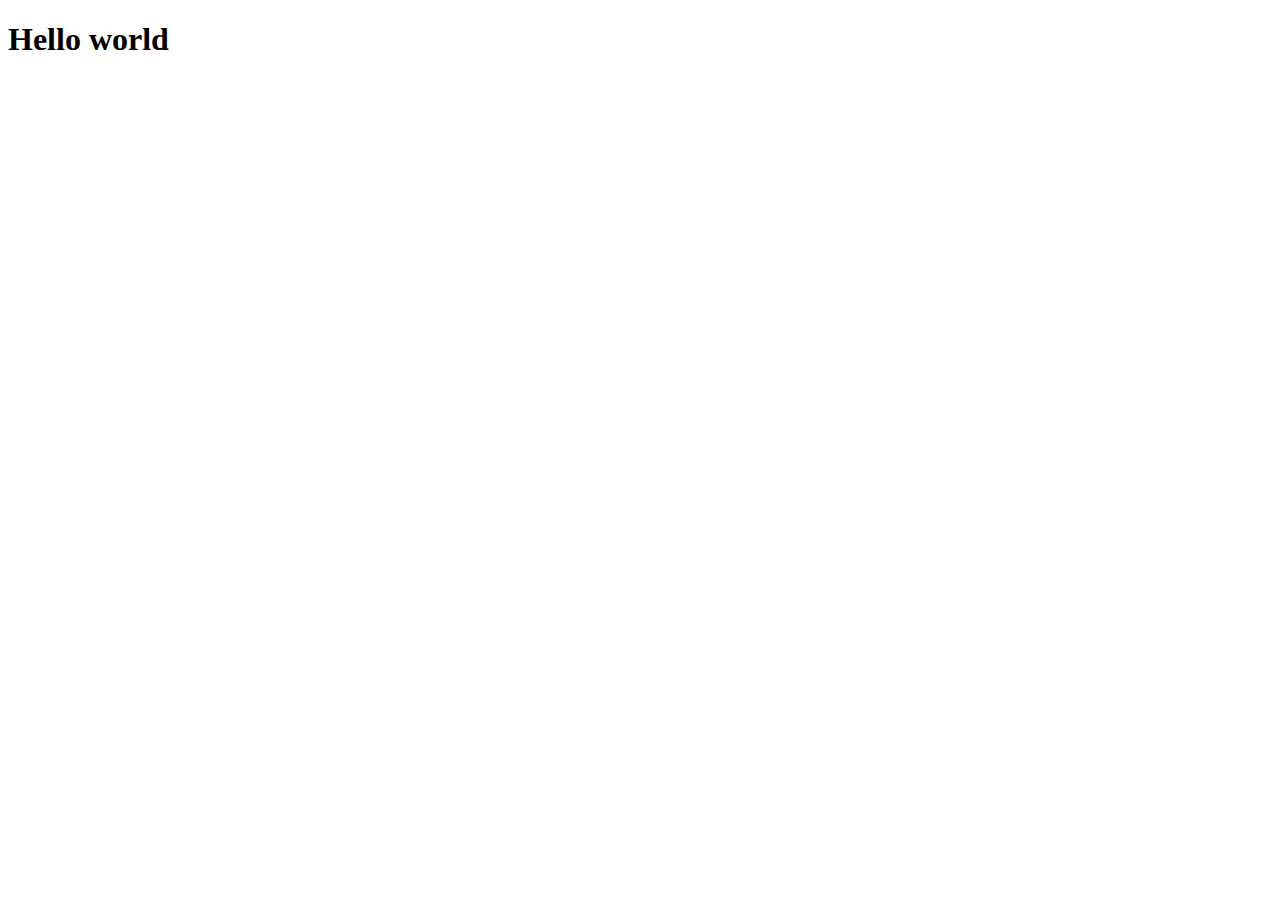
==== index.html @ 87dd1a15 "added h1 and linked stylesheet" ====
<!DOCTYPE html>
<html lang="en">
<head>
    <meta charset="UTF-8">
    <meta http-equiv="X-UA-Compatible" content="IE=edge">
    <meta name="viewport" content="width=device-width, initial-scale=1.0">
    <link +ref="stylesheet" href="stylessheet.css">
    <title>Document</title>
</head>
<body>
    <h1>Hello world</h1>
</body>
</html>
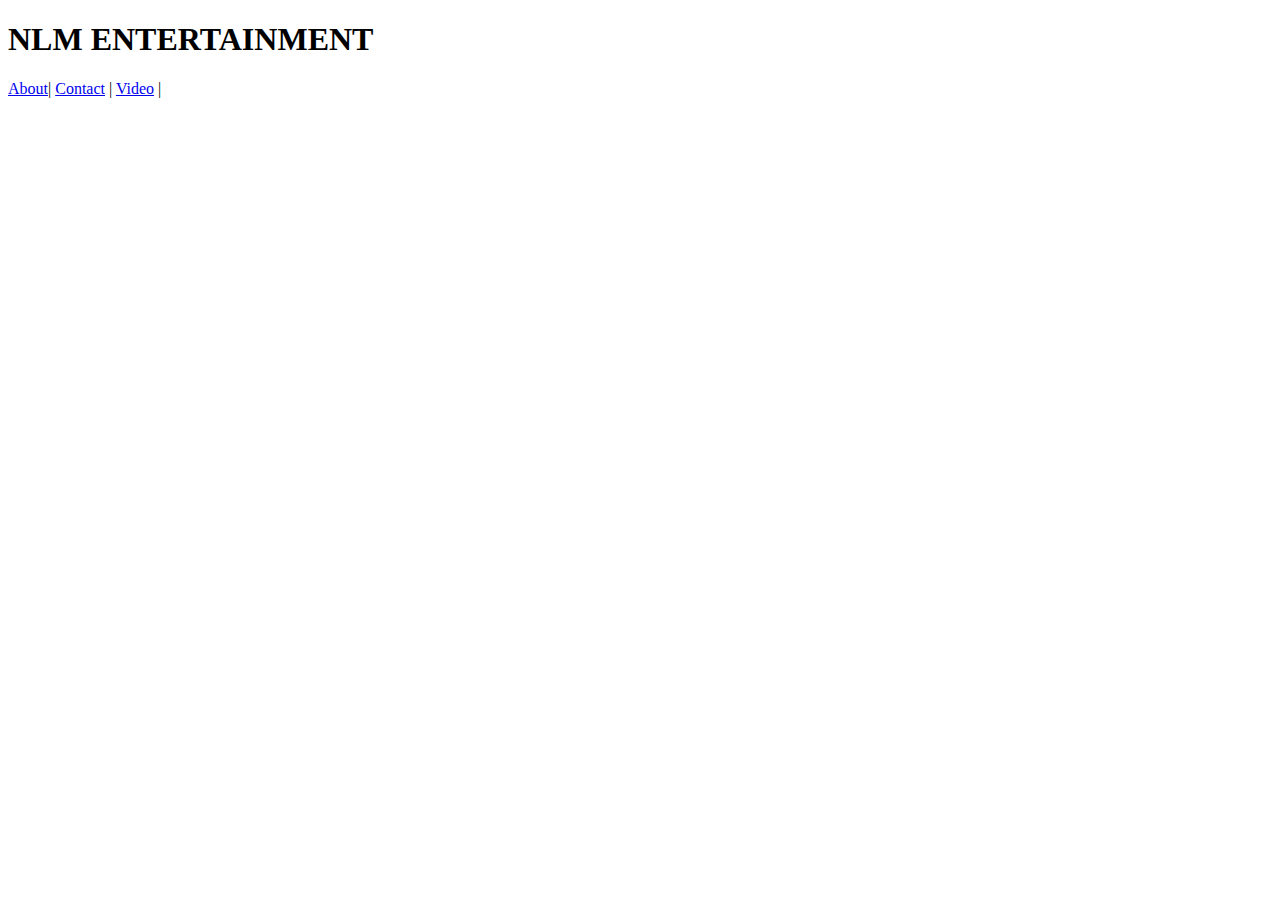
==== commit 53b9a87e: "added about.html, contact.html folder" ====
--- a/index.html
+++ b/index.html
@@ -3,11 +3,20 @@
 <head>
     <meta charset="UTF-8">
     <meta http-equiv="X-UA-Compatible" content="IE=edge">
-    <meta name="viewport" content="width=device-width, initial-scale=1.0">
-    <link +ref="stylesheet" href="stylessheet.css">
-    <title>Document</title>
+    <meta name="viewport" content="width=>, initial-scale=1.0">
+    <title>NLM Entertainment</title>
+    <link rel="stylesheet" href="stylessheet.css">
 </head>
+<style></style>
 <body>
-    <h1>Hello world</h1>
+   <h1>NLM ENTERTAINMENT</h1></header>
+    <nav>
+        <div class="navbar">
+        <a href="https://www.facebook.com/NLM.Entertainment" target="_blank">About</a>|
+        <a href="https://www.w3schools.com/" target="_blank">Contact</a> |
+        <a href="https://www.facebook.com/NLM.Entertainment/videos" target="_blank">Video</a> |
+        </div>
+    </nav>
+    
 </body>
 </html>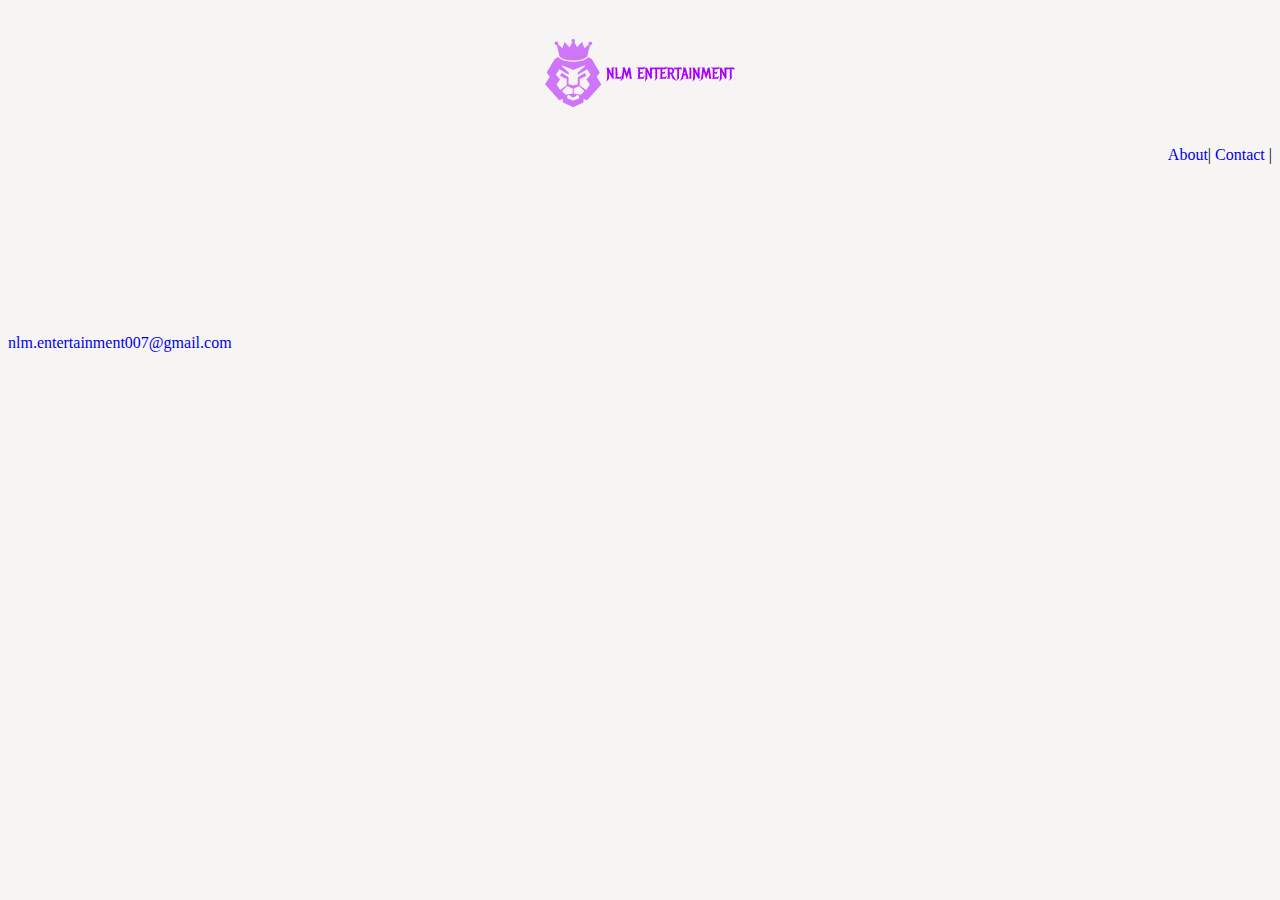
==== commit ea41f8ca: "added features" ====
--- a/index.html
+++ b/index.html
@@ -1,22 +1,75 @@
 <!DOCTYPE html>
 <html lang="en">
+
 <head>
-    <meta charset="UTF-8">
-    <meta http-equiv="X-UA-Compatible" content="IE=edge">
-    <meta name="viewport" content="width=>, initial-scale=1.0">
-    <title>NLM Entertainment</title>
-    <link rel="stylesheet" href="stylessheet.css">
+  <meta charset="UTF-8">
+  <meta http-equiv="X-UA-Compatible" content="IE=edge">
+  <meta name="viewport" content="width=>, initial-scale=1.0">
+  <title>NLM ENTERTAINMENT</title>
+  <link rel="stylesheet" href="styles.css">
 </head>
-<style></style>
+<style>
+  body {
+    background-color: rgb(247, 244, 244);
+  }
+
+  header {
+    padding: 5px;
+    font-style: italic;
+  }
+
+  h1 {
+    text-align: center;
+    color: rgb(236, 18, 236)
+  }
+
+  a:link {
+    text-decoration: none;
+  }
+
+  a:visited {
+    text-decoration: none;
+    background-color: rgb(236, 18, 236)
+  }
+
+  a:hover {
+    text-decoration: underline;
+    background-color: rgb(27, 205, 250);
+  }
+
+  a:active {
+    text-decoration: underline;
+  }
+
+  .navbar {
+    overflow: hidden;
+    float: right
+  }
+</style>
+
 <body>
-   <h1>NLM ENTERTAINMENT</h1></header>
-    <nav>
-        <div class="navbar">
-        <a href="https://www.facebook.com/NLM.Entertainment" target="_blank">About</a>|
-        <a href="https://www.w3schools.com/" target="_blank">Contact</a> |
-        <a href="https://www.facebook.com/NLM.Entertainment/videos" target="_blank">Video</a> |
-        </div>
-    </nav>
-    
+  <header>
+    <h1><img src="image/njl.png"></h1>
+  </header>
+  <nav>
+    <div class="navbar">
+      <a href="about.html" target="_blank">About</a>|
+      <a href="contact.html" target="_blank">Contact</a> |
+    </div>
+  </nav>
+  <section>
+    <div class="container">
+      <iframe width="100%" height="100%" src="https://www.youtube.com/embed/SFFy8x6SF7A?controls=0"
+        title="YouTube video player" frameborder="0"
+        allow="accelerometer; autoplay=1 mute =1; clipboard-write; encrypted-media; gyroscope; picture-in-picture"
+        allowfullscreen></iframe>
+    </div>
+  </section>
+
+  <footer>
+    <p><a href="mailto:nlm.entertainment007@gmail.com">nlm.entertainment007@gmail.com</a></p>
+  </footer>
+
 </body>
+
 </html>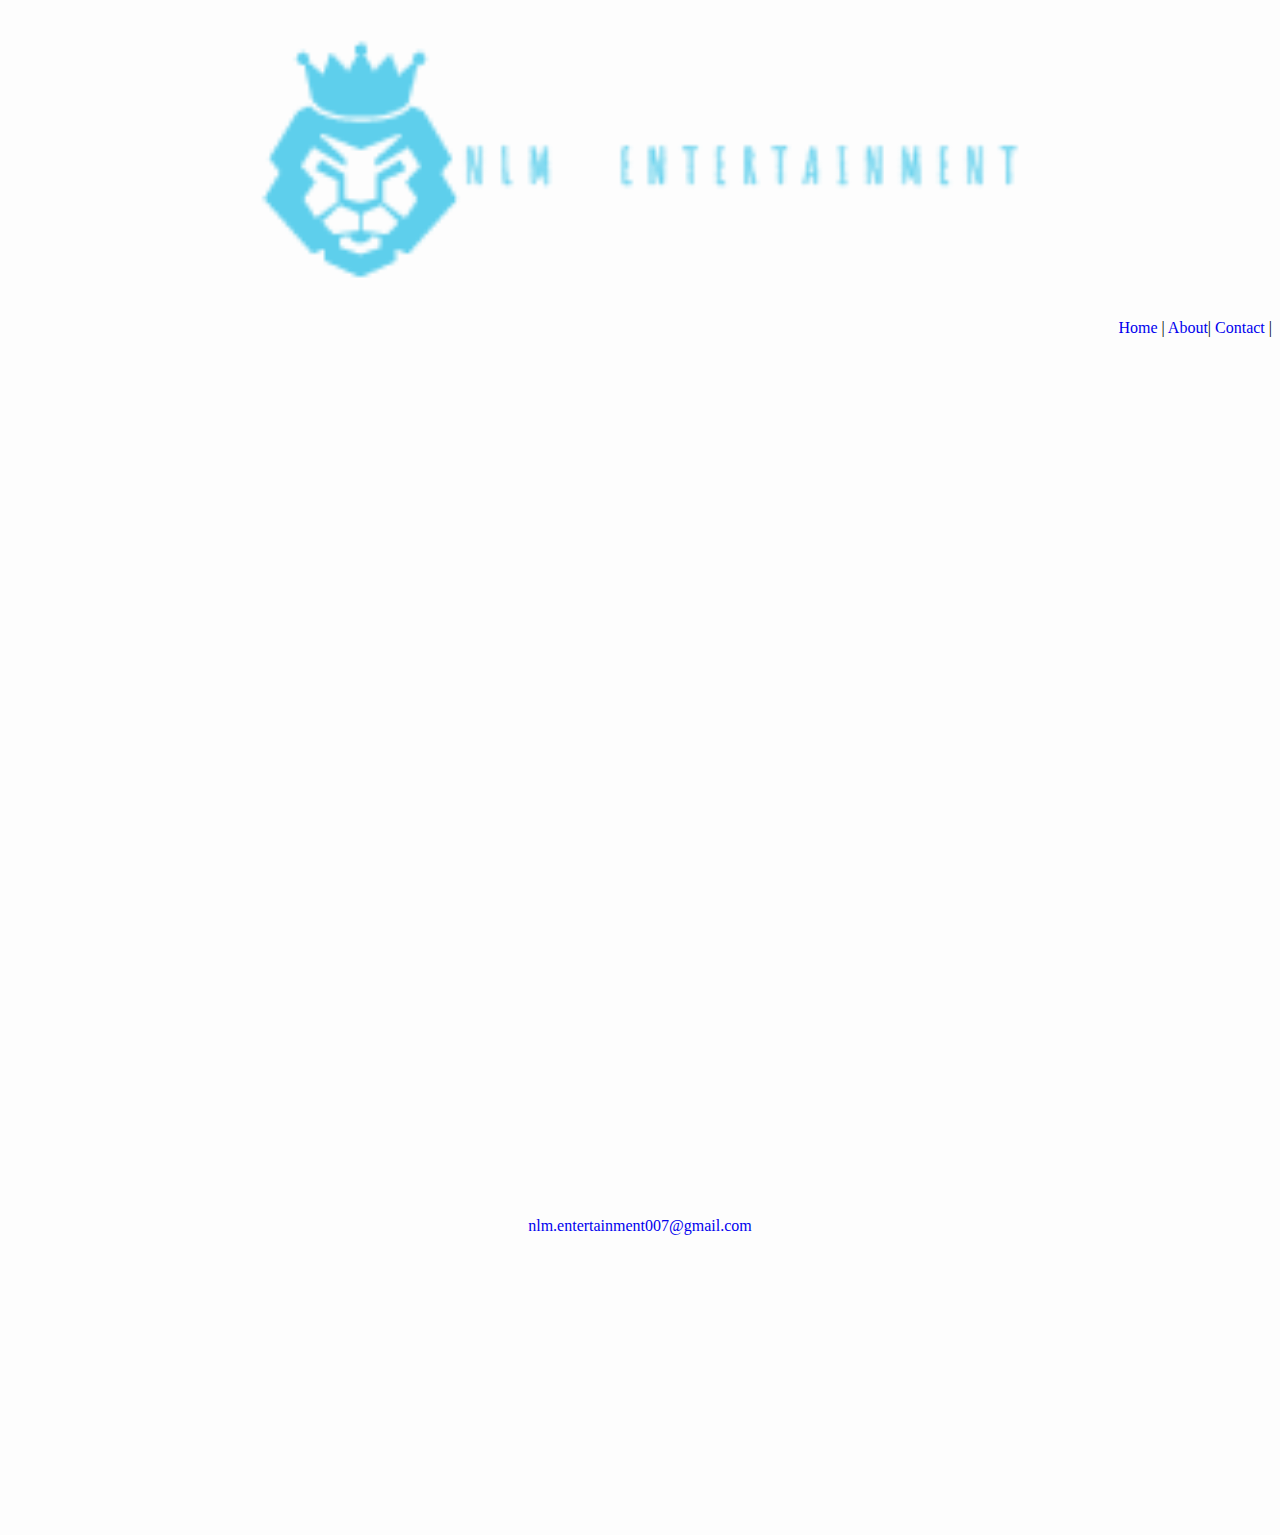
==== commit fdacec7f: "worked on project" ====
--- a/index.html
+++ b/index.html
@@ -10,7 +10,7 @@
 </head>
 <style>
   body {
-    background-color: rgb(247, 244, 244);
+    background-color: rgb(253, 253, 253);
   }
 
   header {
@@ -20,7 +20,7 @@
 
   h1 {
     text-align: center;
-    color: rgb(236, 18, 236)
+    color: rgb(192, 18, 236)
   }
 
   a:link {
@@ -43,31 +43,39 @@
 
   .navbar {
     overflow: hidden;
-    float: right
+    text-align: right;
+  }
+
+  footer {
+    text-align: center;
+    padding: 100px;
+    border: 200px;
+    margin: 200px;
+    background-color: rgb(253, 253, 253);
   }
 </style>
 
 <body>
   <header>
-    <h1><img src="image/njl.png"></h1>
+    <h1><img src="image/nlm2.png" height=250px></h1>
   </header>
   <nav>
     <div class="navbar">
+      <a href="index.html" target="_blank">Home</a> |
       <a href="about.html" target="_blank">About</a>|
       <a href="contact.html" target="_blank">Contact</a> |
     </div>
   </nav>
+
   <section>
-    <div class="container">
-      <iframe width="100%" height="100%" src="https://www.youtube.com/embed/SFFy8x6SF7A?controls=0"
-        title="YouTube video player" frameborder="0"
-        allow="accelerometer; autoplay=1 mute =1; clipboard-write; encrypted-media; gyroscope; picture-in-picture"
-        allowfullscreen></iframe>
-    </div>
+    <iframe width="1024" height="576" src="https://www.youtube.com/embed/5q8AXv5Zz_w?autoplay=1&mute=1"
+      title="YouTube video player" frameborder="0"
+      allow="accelerometer; autoplay; clipboard-write; encrypted-media; gyroscope; picture-in-picture"
+      allowfullscreen></iframe>
   </section>
 
   <footer>
-    <p><a href="mailto:nlm.entertainment007@gmail.com">nlm.entertainment007@gmail.com</a></p>
+    <a href="mailto:nlm.entertainment007@gmail.com">nlm.entertainment007@gmail.com</a>
   </footer>
 
 </body>
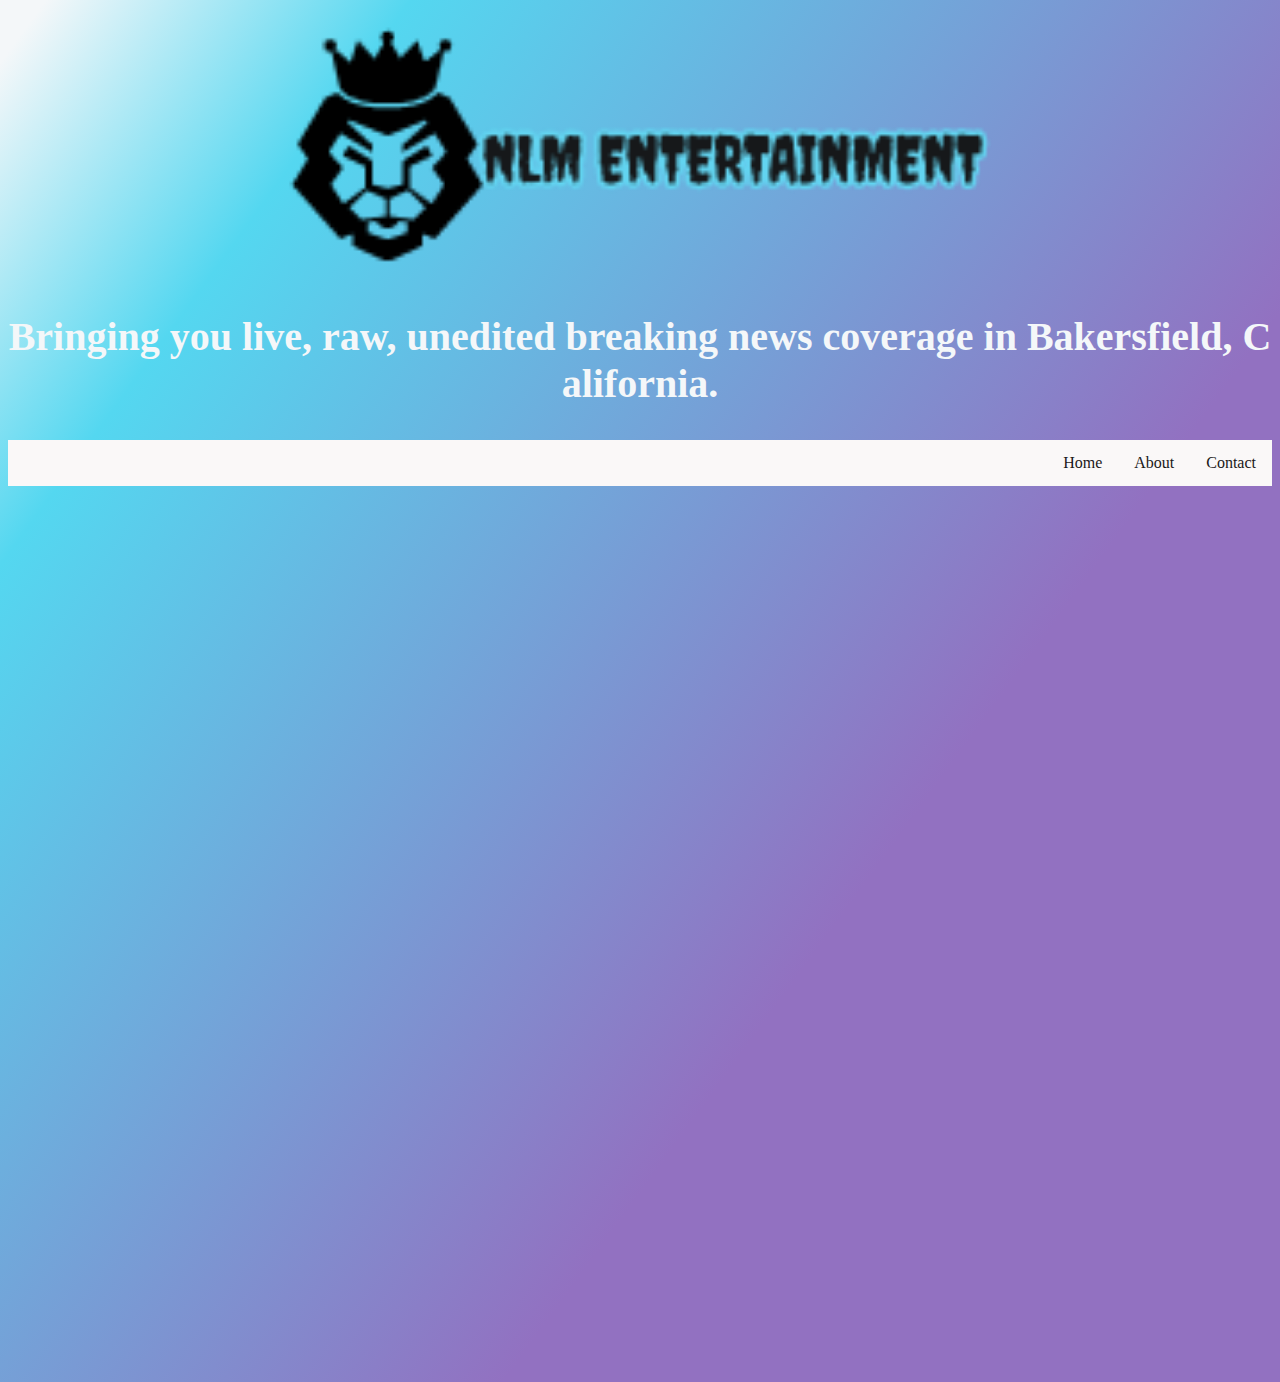
==== commit da0c21e5: "seperated css, added button as a link" ====
--- a/index.html
+++ b/index.html
@@ -6,76 +6,40 @@
   <meta http-equiv="X-UA-Compatible" content="IE=edge">
   <meta name="viewport" content="width=>, initial-scale=1.0">
   <title>NLM ENTERTAINMENT</title>
-  <link rel="stylesheet" href="styles.css">
+  <link rel="stylesheet" href="./css/index.css">
+  <link rel="stylesheet" href="/finalproject/css/all.min.css">
 </head>
 <style>
-  body {
-    background-color: rgb(253, 253, 253);
-  }
-
-  header {
-    padding: 5px;
-    font-style: italic;
-  }
-
-  h1 {
-    text-align: center;
-    color: rgb(192, 18, 236)
-  }
-
-  a:link {
-    text-decoration: none;
-  }
-
-  a:visited {
-    text-decoration: none;
-    background-color: rgb(236, 18, 236)
-  }
-
-  a:hover {
-    text-decoration: underline;
-    background-color: rgb(27, 205, 250);
-  }
-
-  a:active {
-    text-decoration: underline;
-  }
-
-  .navbar {
-    overflow: hidden;
-    text-align: right;
-  }
-
-  footer {
-    text-align: center;
-    padding: 100px;
-    border: 200px;
-    margin: 200px;
-    background-color: rgb(253, 253, 253);
-  }
-</style>
+  </style>
 
 <body>
   <header>
-    <h1><img src="image/nlm2.png" height=250px></h1>
+    <h1><img src="image/nlm3.png" height=250px></h1>
+    <h2> Bringing you live, raw, unedited breaking news coverage in Bakersfield, California.</h2>
+     
   </header>
   <nav>
     <div class="navbar">
-      <a href="index.html" target="_blank">Home</a> |
-      <a href="about.html" target="_blank">About</a>|
-      <a href="contact.html" target="_blank">Contact</a> |
+      <ul>
+        <li><a href="contact.html" target="_blank">Contact</a></li>
+        <li><a href="about.html" target="_blank">About</a></li>
+        <li><a href="index.html" target="_blank">Home</a></li>
+      </ul>
     </div>
   </nav>
 
   <section>
-    <iframe width="1024" height="576" src="https://www.youtube.com/embed/5q8AXv5Zz_w?autoplay=1&mute=1"
+    <iframe style="display:block; margin:0 auto;" width="1366" height="768" src="https://www.youtube.com/embed/5q8AXv5Zz_w?autoplay=1&mute=1"
       title="YouTube video player" frameborder="0"
       allow="accelerometer; autoplay; clipboard-write; encrypted-media; gyroscope; picture-in-picture"
       allowfullscreen></iframe>
   </section>
 
   <footer>
-    <a href="mailto:nlm.entertainment007@gmail.com">nlm.entertainment007@gmail.com</a>
+    <span><i class="fa-brands fa-facebook icon"></i></span>
+    <span><i class="fa-brands fa-twitch icon"></i></span>
+    <span><i class="fa-brands fa-youtube icon"></i></i></span>
+    <span><i class="fa-brands fa-twitter icon"></i></i></span>
   </footer>
 
 </body>
--- a/css/index.css
+++ b/css/index.css
@@ -0,0 +1,78 @@
+body {
+  background-color: #9271c1;
+  background-image: linear-gradient(306deg, #9271c1 34%, #54d7f0 82%, #f4f7f9 98%);
+  
+}
+
+header {
+  color: #ffffff;
+
+}
+
+h1 {
+  text-align: center;
+  color: rgb(245, 248, 250)
+  
+}
+
+h2 {
+  text-align: center;
+  word-break: break-all;
+  color: #f4f7f9;
+  font-size: 2.5rem;
+  font-family: 'Times New Roman', Times, serif;
+}
+
+ul {
+  list-style-type: none;
+  margin: 0;
+  padding: 0;
+  overflow: hidden;
+  background-color: #333;
+}
+
+li {
+  float: right;
+}
+
+li a {
+  display: block;
+  color: white;
+  text-align: center;
+  padding: 14px 16px;
+  text-decoration: none;
+}
+
+li a:hover {
+  background-color: #111;
+}
+
+ul {
+  list-style-type: none;
+  margin: 0;
+  padding: 0;
+  overflow: hidden;
+  background-color: rgb(250, 248, 248);
+}
+
+li {
+  float: right;
+}
+
+li a {
+  display: block;
+  color: rgb(26, 25, 25);
+  text-align: center;
+  padding: 14px 16px;
+  text-decoration: none;
+}
+
+li a:hover {
+  background-color:  #9271c1
+}
+
+footer {
+  padding: 60px;
+  text-align: right;
+  font-size: 30px;
+}